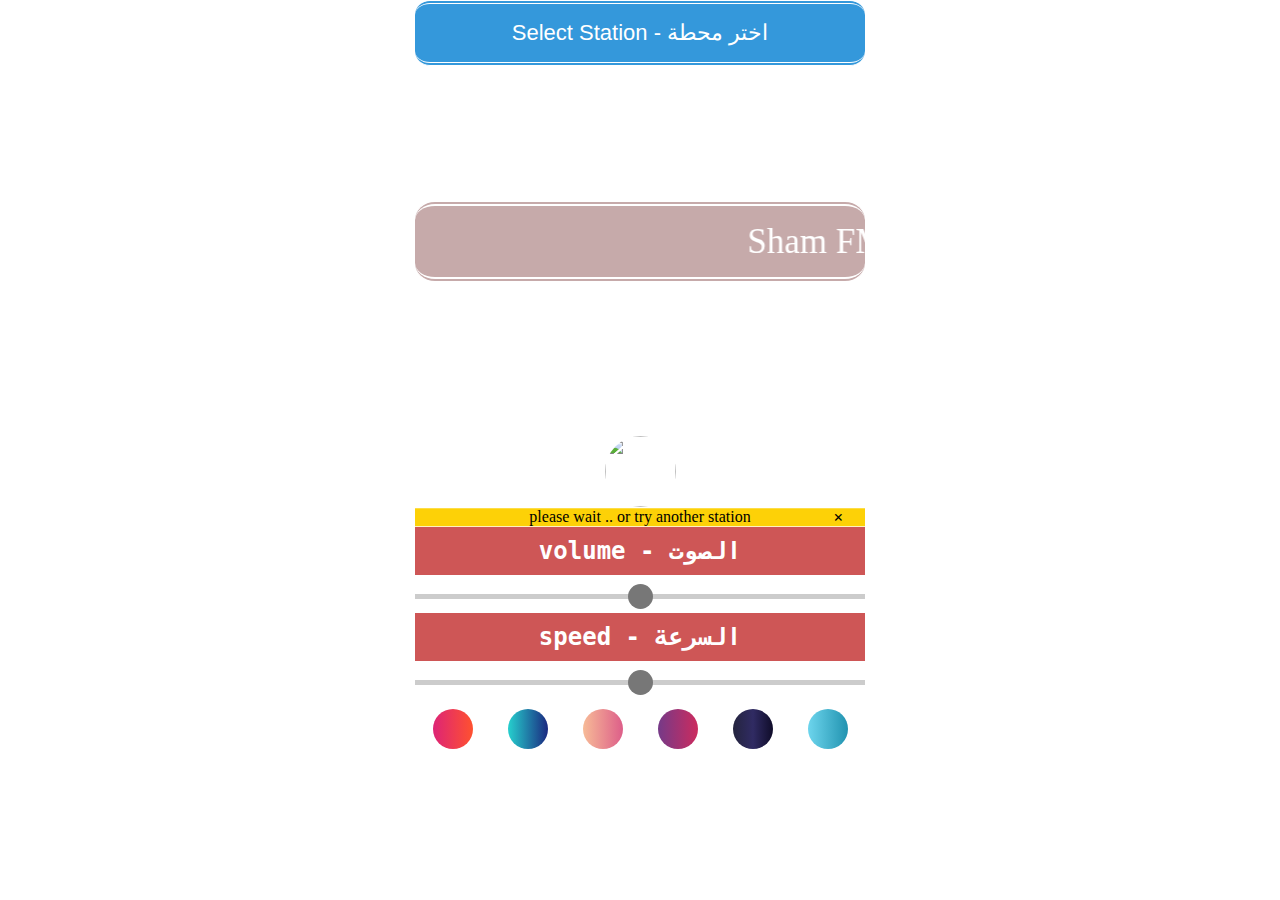
==== html/index.html @ 2cba47c6 "adding html Files" ====
<!DOCTYPE html>
<html lang="en">
<head>
    <meta charset="UTF-8">
    <meta http-equiv="X-UA-Compatible" content="IE=edge">
    <meta name="viewport" content="width=device-width, initial-scale=1.0">
    <title>Live Radio</title>
    <!-- SEO -->
    <meta name="describtion" content="راديو مباشر لجميع المحطات السورية"/>
    <meta name="author" content="kinan sleman"/>
    <meta name="keywords" content="audio , player , music , radio , arab radio"/>
    <meta property="og:title" content="Live Radio"/>
    <meta property="og:describtion" content="راديو مباشر لجميع المحطات السورية"/>
    <meta property="og:image" content="../img/image.jpg"/>
    <meta property="og:image:width" content="1200"/>
    <meta property="og:image:height" content="630"/>
    <meta name="twitter:card" content="summary_large_image"/>
    <meta name="twitter:title" content="Live Radio"/>
    <meta name="twitter:describtion" content="راديو مباشر لجميع المحطات السورية"/>
    <meta name="twitter:image" content="../img/image.jpg"/>
    <meta name="twitter:site" content="@kinan_sleman"/>
    <meta name="twitter:creator" content="@kinan_sleman"/>
    <!-- theme-color -->
    <meta name="theme-color" content="#f00"/>
    <!-- ICON -->
    <link rel="icon" href="../img/5.jfif"/> 
    <link rel="shortcut" href="../img/5.jfif"/> 
    <link rel="apple-touch-icon" href="../img/5.jfif"/> 
    <!-- CSS File -->
    <link rel="stylesheet" href="../CSS/main.css"/>
</head>
<body id="body">
    <main id="main">
        <div id="selectDiv">
            <div class="dropdown">
                <button class="dropbtn">Select Station - اختر محطة</button>
                <div id="myDropdown" class="dropdown-content">
                  <a href="sawtAlshabab.html">Sawt AlShabab</a>
                  <a href="Souryana.html">Souryana</a>
                  <a href="ShamFM.html">Sham FM</a>
                  <a href="NinarFm.html">Ninar FM</a>
                  <a href="AlmadinaFM.html">Almadina FM</a>
                  <a href="ArabsesqueFM.html">Arabesque FM</a>
                  <a href="FarahFM.html">Farah FM</a>
                  <a href="FuseFM.html">Fuse FM</a>
                  <a href="RozanaFM.html">Rozana FM</a>
                </div>
            </div>
        <header>
            <img id="img" src="../img/5.jfif" alt="">
            <h2>Live Radio</h2>
            <marquee behavior="scroll" direction="left" scrollamount="15" id="radio_title">Sham FM, 92.3 FM, Dimashq, Syria</marquee>
        </header>
        <div id="content">
            <div id="buttons">
                <img src="../img/play.png" id="play_pause_button" alt="">
                <audio id="audio" src="http://radioshamfm.grtvstream.com:8400/stream?type=http&nocache=54016"></audio> <span id="pleaseWait">please wait .. or try another station<span id="X">&times;</span> </span>
            </div>
            <article id="ranges">
                <h3>volume - الصوت</h3>
                <input type="range" id="volumeRange">
                <h3>speed - السرعة</h3>
                <input type="range"max="200" min="10" id="RateRange">
            </article>
            <article id="colors">
                <div id="color1"></div>
                <div id="color2"></div>
                <div id="color3"></div>
                <div id="color4"></div>
                <div id="color5"></div>
                <div id="color6"></div>
            </article>
            
        </div>
      
    </main>
    <footer id="footer">&copy; Copyright: kinan-sleman 2022 </footer>
    <script src="../script/scrript.js"></script>
    <script src="../script/Volume.js"></script>
    <script src="../script/colors.js"></script>
    <script src="../script/Error_message.js"></script>
</body>
</html>
---- CSS/main.css ----
*{
    margin:0;
    padding:0;
    box-sizing:border;
    -webkit-box-sizing:border;
    -moz-box-sizing:border;
    -o-box-sizing:border;
}
body{
    background-repeat: no-repeat;
    /* position:fixed; */
}
#selectDiv{
    text-align:center;
}
#selectDiv select{
    margin-top: 10px;
    width: 100%;
    text-align: center;
    font-size: 22px;
    background-color: #808;
    color: #fff;
    height: 40px;
    border-radius: 15px;
    border: 1px solid #fff;
    outline: 0;
}
/* Dropdown Button */
.dropbtn {
    background-color: #3498DB;
    color: white;
    padding: 16px;
    font-size: 22px;
    border: none;
    cursor: pointer;
    width: 100%;
    border-radius: 15px;
    border-top: 4px double #fff;
    border-bottom: 4px double #fff;
  }
  
  /* Dropdown button on hover & focus */
  .dropbtn:hover, .dropbtn:focus {
    background-color: #2980B9;
  }
  
  /* The container <div> - needed to position the dropdown content */
  .dropdown {
    position: relative;
    display: inline-block;
    width: 100%;
  }
  
  /* Dropdown Content (Hidden by Default) */
  .dropdown-content {
    display: none;
    width:100%;
    position: absolute;
    text-align:center;
    background-color: #f1f1f1;
    min-width: 160px;
    box-shadow: 0px 8px 16px 0px rgba(0,0,0,0.2);
    z-index: 1;
  }
  
  /* Links inside the dropdown */
  .dropdown-content a {
    color: black;
    font-size: 22px;
    padding: 12px 16px;
    text-decoration: none;
    display: block;
  }
  
  /* Change color of dropdown links on hover */
  .dropdown-content a:hover {background-color: #ddd}
  /* Show the dropdown menu (use JS to add this class to the .dropdown-content container when the user clicks on the dropdown button) */
.show {display:block;}
/* #selectDiv select option{
    border:1px solid #fff;
    border-radius:15px;
    width:100%;
} */
#main{
    width:450px;
    background-color:rgb(206 86 86 / 0%);
    position:absolute;
    left:50%;
    transform:translateX(-50%);
}
#main header{
    text-align:center;
    color:#fff;
    height:350px;
}
#main header img{
    height:150px;
    border-radius:50%;
    margin-top: 50px;
}
#main header h2{
    margin:20px 0;
    font-size:35px;
    letter-spacing: 2px;
    font-style: italic;
}
#main header marquee{
    -webkit-font-size: 35px;
    -moz-font-size: 35px;
    -o-font-size: 35px;
    font-size: 35px;
    border-top:6px double #fff;
    border-bottom:6px double #FFF;
    background-color: #6418185e;
    height: 71px;
    -webkit-line-height: 71px;
    -moz-font-size: 35px;
    -o-line-height: 71px;
    line-height: 71px;
    -webkit-border-radius: 20px;
    -moz-border-radius: 20px;
    -o-border-radius: 20px;
    border-radius: 20px;
    animation-name:ChangeColor;
    animation-duration:10s;
    animation-delay:0s;
    animation-iteration-count:infinite;
    animation-direction:alternate;
    animation-timing-function:linear;
}
#content{
    border-radius: 20px;
    background-color:#fff;

}
#buttons{
    display: flex;
    justify-content: center;
    margin-top:10px;
}
#buttons img{
    margin: 10px 10px;
    width:71px;
    height:71px;
    border-radius:50%;
    cursor: pointer;
}
#pleaseWait , #X{
    position: absolute;
    display: inline-block;
    text-align: center;
}
#pleaseWait{
    transform: translate(0%, 457%);
    width: 100%;
    background-color: #fdd107;
}
#X{
    left: 93%;
    font-size: 17px;
    font-weight: bolder;
    cursor: pointer;
}
#ranges{
    text-align:center;
}
input[type="range" i]{
    -webkit-appearance: none;
    width:100%;
    height:5px;
    background-color:#ccc;
}
input[type="range" i]::-webkit-slider-thumb{
    -webkit-appearance: none;
    height:25px;
    border:none;
    outline:none;
    width:25px;
    background-color:#777;
    border-radius:50%;
}
#ranges h3{
    margin: 10px auto;
    background-color: #ce5656;
    color: #fff;
    font-size: 24px;
    font-family: monospace;
    padding: 10px 0;
}
#colors{
    margin-top:20px;
    width:100%;
    display:flex;
    justify-content:space-around;
}
#colors div{
    width:40px;
    height:40px;
    border-radius:50%;
}
#color1{
    background: #FF512F;  /* fallback for old browsers */
    background: -webkit-linear-gradient(to right, #DD2476, #FF512F);  /* Chrome 10-25, Safari 5.1-6 */
    background: linear-gradient(to right, #DD2476, #FF512F); /* W3C, IE 10+/ Edge, Firefox 16+, Chrome 26+, Opera 12+, Safari 7+ */

}
#color2{
    background: #1A2980;  /* fallback for old browsers */
    background: -webkit-linear-gradient(to right, #26D0CE, #1A2980);  /* Chrome 10-25, Safari 5.1-6 */
    background: linear-gradient(to right, #26D0CE, #1A2980); /* W3C, IE 10+/ Edge, Firefox 16+, Chrome 26+, Opera 12+, Safari 7+ */
}
#color3{
    background: #DD5E89;  /* fallback for old browsers */
    background: -webkit-linear-gradient(to right, #F7BB97, #DD5E89);  /* Chrome 10-25, Safari 5.1-6 */
    background: linear-gradient(to right, #F7BB97, #DD5E89); /* W3C, IE 10+/ Edge, Firefox 16+, Chrome 26+, Opera 12+, Safari 7+ */
}
#color4{
    background: #cc2b5e;  /* fallback for old browsers */
    background: -webkit-linear-gradient(to right, #753a88, #cc2b5e);  /* Chrome 10-25, Safari 5.1-6 */
    background: linear-gradient(to right, #753a88, #cc2b5e); /* W3C, IE 10+/ Edge, Firefox 16+, Chrome 26+, Opera 12+, Safari 7+ */

}
#color5{
    background: #0f0c29;  /* fallback for old browsers */
    background: -webkit-linear-gradient(to right, #24243e, #302b63, #0f0c29);  /* Chrome 10-25, Safari 5.1-6 */
    background: linear-gradient(to right, #24243e, #302b63, #0f0c29); /* W3C, IE 10+/ Edge, Firefox 16+, Chrome 26+, Opera 12+, Safari 7+ */
}
#color6{
    background: #2193b0;  /* fallback for old browsers */
    background: -webkit-linear-gradient(to right, #6dd5ed, #2193b0);  /* Chrome 10-25, Safari 5.1-6 */
    background: linear-gradient(to right, #6dd5ed, #2193b0); /* W3C, IE 10+/ Edge, Firefox 16+, Chrome 26+, Opera 12+, Safari 7+ */
}
footer{
    text-align: center;
    color: #fff;
    line-height: 60px;
    font-size: 20px;
    position: absolute;
    top:100px;
}
@keyframes ChangeColor {
    0%{
        color:#fff;
        background-color:#ff9f1c;
    }
    25%{
        color:#fff;
        background-color:#e71d36;
    }
    50%{
        color:#fff;
        background-color:#2ec4b6;
    }
    75%{
        background-color:#011627;
        color:#fff;
    }
    100%{
        color:#fff;
        background-color:#7268ff;
    }
}
@media only screen and (max-width:650px){
    #buttons img{
        width:45px;
        height:45px;
    }
    #pleaseWait{
        transform: translate(0%, 306%);
    }
}
@media only screen and (max-height:510px){
    footer{
        top:200px;
    }
}
@media only screen and (max-height:440px){
    footer{
        top:320px;
    }
}
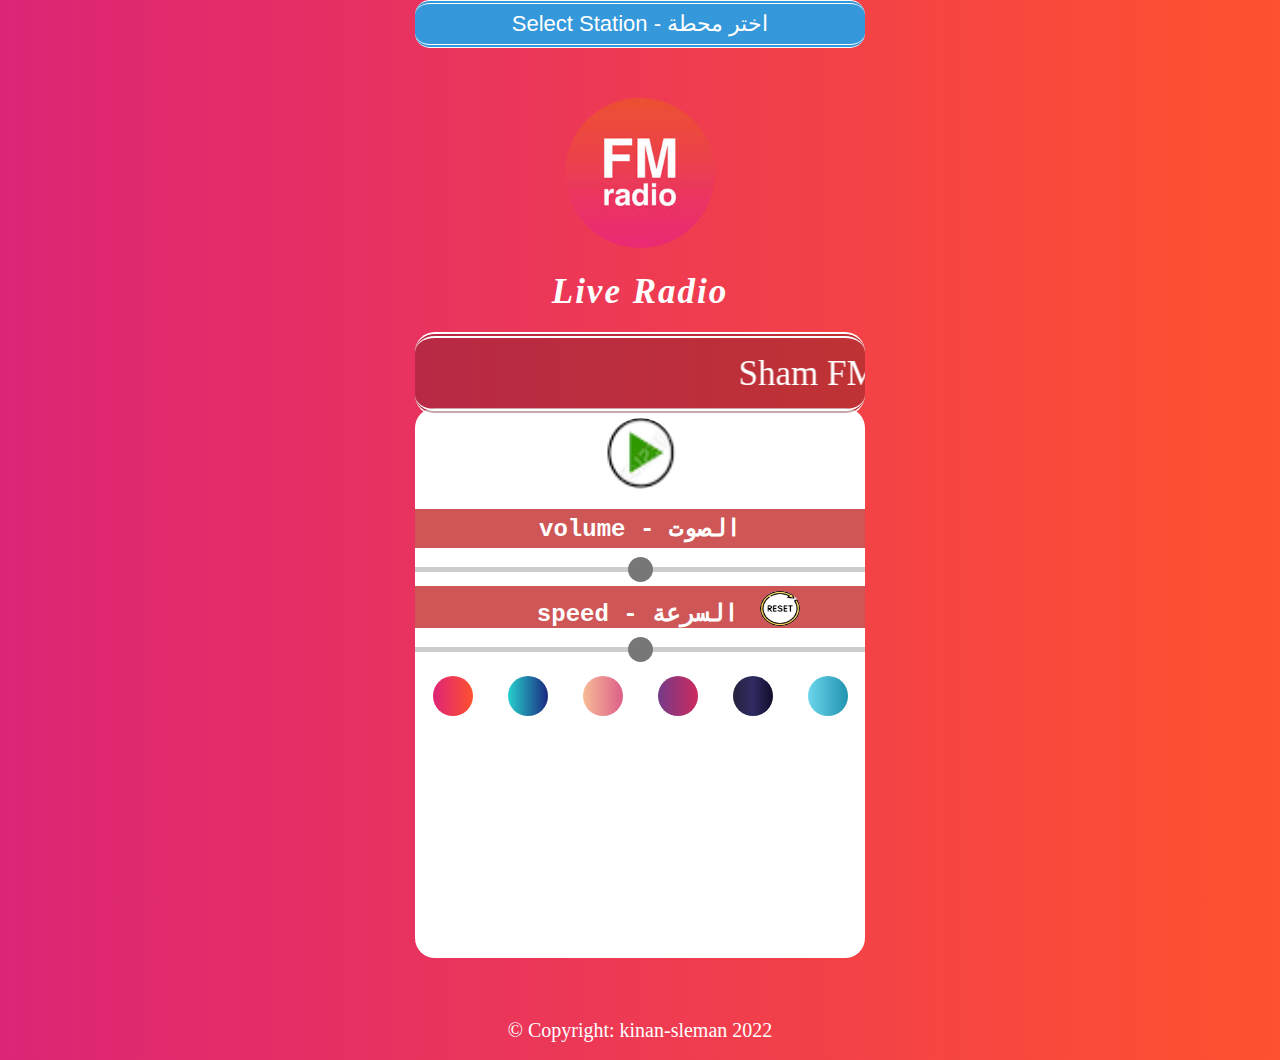
==== commit f51779de: "Finallest" ====
--- a/html/index.html
+++ b/html/index.html
@@ -35,31 +35,34 @@
             <div class="dropdown">
                 <button class="dropbtn">Select Station - اختر محطة</button>
                 <div id="myDropdown" class="dropdown-content">
-                  <a href="sawtAlshabab.html">Sawt AlShabab</a>
-                  <a href="Souryana.html">Souryana</a>
-                  <a href="ShamFM.html">Sham FM</a>
-                  <a href="NinarFm.html">Ninar FM</a>
-                  <a href="AlmadinaFM.html">Almadina FM</a>
-                  <a href="ArabsesqueFM.html">Arabesque FM</a>
-                  <a href="FarahFM.html">Farah FM</a>
-                  <a href="FuseFM.html">Fuse FM</a>
-                  <a href="RozanaFM.html">Rozana FM</a>
+                    <a href="#">Sawt AlShabab</a>
+                    <a href="#">Sham FM</a>
+                    <a href="#">Ninar FM</a>
+                    <a href="#">Almadina FM</a>
+                    <a href="#">Arabesque FM</a>
+                    <a href="#">Farah FM</a>
+                    <a href="#">Fuse FM</a>
+                    <a href="#">Nojoom FM</a>
+                    <a href="#">Rozana FM</a>
                 </div>
             </div>
         <header>
+            
             <img id="img" src="../img/5.jfif" alt="">
             <h2>Live Radio</h2>
-            <marquee behavior="scroll" direction="left" scrollamount="15" id="radio_title">Sham FM, 92.3 FM, Dimashq, Syria</marquee>
+            <marquee behavior="scroll" direction="left" scrollamount="15" id="radio_title">
+                Sham FM, 92.3 FM, Dimashq, Syria
+            </marquee>
         </header>
         <div id="content">
             <div id="buttons">
                 <img src="../img/play.png" id="play_pause_button" alt="">
-                <audio id="audio" src="http://radioshamfm.grtvstream.com:8400/stream?type=http&nocache=54016"></audio> <span id="pleaseWait">please wait .. or try another station<span id="X">&times;</span> </span>
+                <audio id="audio" src="https://radioshamfm.grtvstream.com:8400/stream?listening-from-radio-garden=1649411103"></audio> <span id="pleaseWait">please wait .. or try another station<span id="X">&times;</span> </span>
             </div>
             <article id="ranges">
-                <h3>volume - الصوت</h3>
+                <h3 id="volumeLabel">volume - الصوت</h3>
                 <input type="range" id="volumeRange">
-                <h3>speed - السرعة</h3>
+                <h3 id="SpeedLabel"><span id="speedLabel">speed - السرعة</span> <img id="resetButton" src="../img/reset.png" alt=""></h3>
                 <input type="range"max="200" min="10" id="RateRange">
             </article>
             <article id="colors">
--- a/CSS/main.css
+++ b/CSS/main.css
@@ -8,28 +8,13 @@
 }
 body{
     background-repeat: no-repeat;
-    /* position:fixed; */
-}
-#selectDiv{
-    text-align:center;
-}
-#selectDiv select{
-    margin-top: 10px;
-    width: 100%;
-    text-align: center;
-    font-size: 22px;
-    background-color: #808;
-    color: #fff;
-    height: 40px;
-    border-radius: 15px;
-    border: 1px solid #fff;
-    outline: 0;
-}
+}
+
 /* Dropdown Button */
 .dropbtn {
     background-color: #3498DB;
     color: white;
-    padding: 16px;
+    padding: 7px;
     font-size: 22px;
     border: none;
     cursor: pointer;
@@ -128,10 +113,19 @@
     animation-direction:alternate;
     animation-timing-function:linear;
 }
+#resetButton{
+    width: 40px;
+    height: 35px;
+    border-radius: 50%;
+    transform: translate(7px,5px);
+    cursor: pointer;
+}
+#speedLabel{
+    padding-left: 50px;
+}
 #content{
     border-radius: 20px;
     background-color:#fff;
-
 }
 #buttons{
     display: flex;
@@ -185,7 +179,12 @@
     color: #fff;
     font-size: 24px;
     font-family: monospace;
-    padding: 10px 0;
+}
+#volumeLabel{
+    padding: 5px 0;
+}
+#SpeedLabel{
+    padding:0;
 }
 #colors{
     margin-top:20px;
@@ -278,4 +277,9 @@
     footer{
         top:320px;
     }
+}
+@media only screen and (max-width:275px){
+    #speedLabel {
+        padding-left: 0px;
+    }
 }